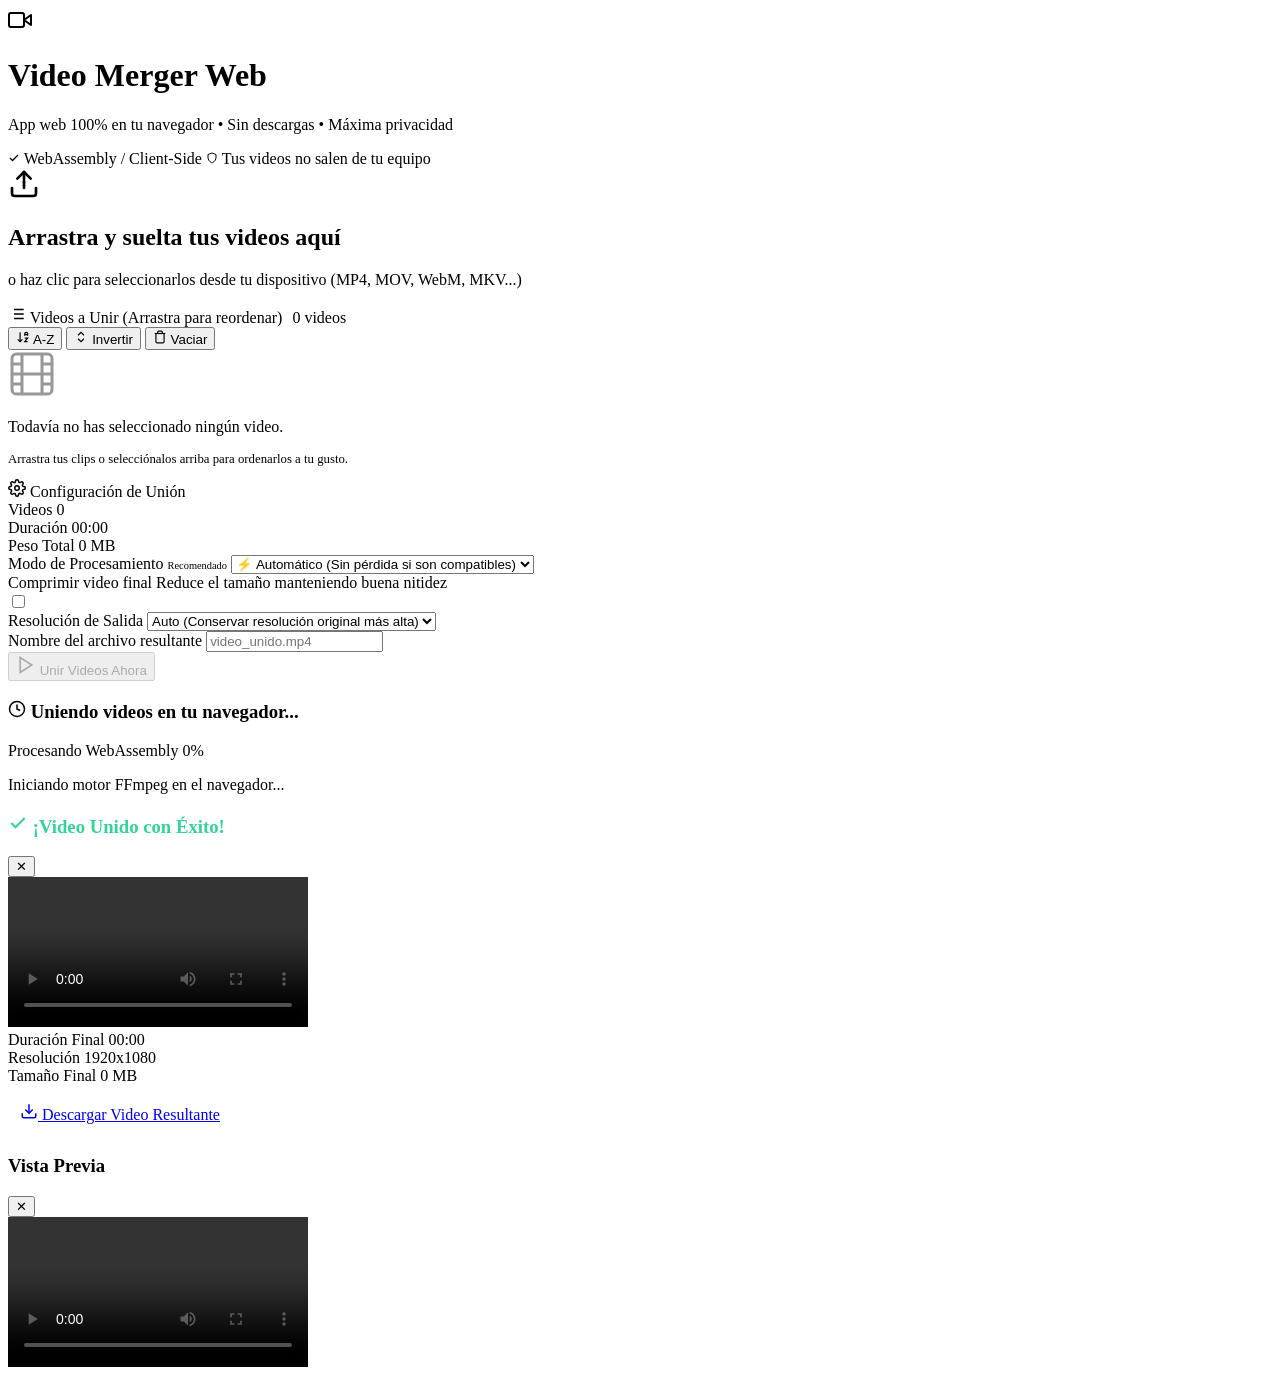
==== static/index.html @ 5179abe3 "Fix SharedArrayBuffer compatibility with core-st and coi-serviceworker" ====
<!DOCTYPE html>
<html lang="es">
<head>
  <meta charset="UTF-8">
  <meta name="viewport" content="width=device-width, initial-scale=1.0">
  <title>Video Merger Web - Unir y Comprimir Videos en tu Navegador</title>
  <link rel="stylesheet" href="static/css/style.css">
  <!-- Enable Cross-Origin Isolation for WebAssembly when supported -->
  <script src="coi-serviceworker.js"></script>
  <!-- Offline Libraries for 100% Client-Side Web Execution -->
  <script src="static/js/sortable.min.js"></script>
  <script src="static/js/ffmpeg.min.js"></script>
</head>
<body>

  <!-- App Header -->
  <header class="app-header">
    <div class="brand-wrapper">
      <div class="brand-icon">
        <svg width="24" height="24" viewBox="0 0 24 24" fill="none" stroke="currentColor" stroke-width="2" stroke-linecap="round" stroke-linejoin="round">
          <polygon points="23 7 16 12 23 17 23 7"></polygon>
          <rect x="1" y="5" width="15" height="14" rx="2" ry="2"></rect>
        </svg>
      </div>
      <div>
        <h1 class="brand-title">Video Merger Web</h1>
        <p class="brand-subtitle">App web 100% en tu navegador • Sin descargas • Máxima privacidad</p>
      </div>
    </div>
    <div class="header-badges">
      <span class="badge badge-emerald">
        <svg width="12" height="12" viewBox="0 0 24 24" fill="none" stroke="currentColor" stroke-width="2.5"><polyline points="20 6 9 17 4 12"></polyline></svg>
        WebAssembly / Client-Side
      </span>
      <span class="badge badge-indigo">
        <svg width="12" height="12" viewBox="0 0 24 24" fill="none" stroke="currentColor" stroke-width="2"><path d="M12 22s8-4 8-10V5l-8-3-8 3v7c0 6 8 10 8 10z"></path></svg>
        Tus videos no salen de tu equipo
      </span>
    </div>
  </header>

  <!-- Main Container -->
  <main class="container">
    
    <!-- Upload Dropzone -->
    <div class="dropzone-container" id="dropzone">
      <input type="file" id="fileInput" multiple accept="video/*" style="display: none;">
      <div class="dropzone-content">
        <div class="upload-icon-circle">
          <svg width="32" height="32" viewBox="0 0 24 24" fill="none" stroke="currentColor" stroke-width="2" stroke-linecap="round" stroke-linejoin="round">
            <path d="M21 15v4a2 2 0 0 1-2 2H5a2 2 0 0 1-2-2v-4"></path>
            <polyline points="17 8 12 3 7 8"></polyline>
            <line x1="12" y1="3" x2="12" y2="15"></line>
          </svg>
        </div>
        <div>
          <h2 class="upload-text-title">Arrastra y suelta tus videos aquí</h2>
          <p class="upload-text-sub">o haz clic para seleccionarlos desde tu dispositivo (MP4, MOV, WebM, MKV...)</p>
        </div>
      </div>
    </div>

    <!-- Main Workspace Grid -->
    <div class="main-grid">
      
      <!-- Video List Panel -->
      <section class="panel">
        <div class="panel-header">
          <div class="panel-title">
            <svg width="18" height="18" viewBox="0 0 24 24" fill="none" stroke="currentColor" stroke-width="2"><line x1="8" y1="6" x2="21" y2="6"></line><line x1="8" y1="12" x2="21" y2="12"></line><line x1="8" y1="18" x2="21" y2="18"></line><line x1="3" y1="6" x2="3.01" y2="6"></line><line x1="3" y1="12" x2="3.01" y2="12"></line><line x1="3" y1="18" x2="3.01" y2="18"></line></svg>
            <span>Videos a Unir (Arrastra para reordenar)</span>
            <span id="badgeCount" class="order-badge" style="margin-left: 6px;">0 videos</span>
          </div>
          <div class="panel-actions">
            <button class="btn btn-secondary" id="btnSortName" title="Ordenar de A a Z">
              <svg width="14" height="14" viewBox="0 0 24 24" fill="none" stroke="currentColor" stroke-width="2"><path d="m3 16 4 4 4-4"></path><path d="M7 20V4"></path><path d="M20 8h-5"></path><path d="M15 10V6.5a2.5 2.5 0 0 1 5 0V10"></path><path d="M15 14h5l-5 6h5"></path></svg>
              A-Z
            </button>
            <button class="btn btn-secondary" id="btnReverseOrder" title="Invertir el orden">
              <svg width="14" height="14" viewBox="0 0 24 24" fill="none" stroke="currentColor" stroke-width="2"><path d="m7 15 5 5 5-5"></path><path d="m7 9 5-5 5 5"></path></svg>
              Invertir
            </button>
            <button class="btn btn-secondary" id="btnClearAll" title="Vaciar la lista">
              <svg width="14" height="14" viewBox="0 0 24 24" fill="none" stroke="currentColor" stroke-width="2"><polyline points="3 6 5 6 21 6"></polyline><path d="M19 6v14a2 2 0 0 1-2 2H7a2 2 0 0 1-2-2V6m3 0V4a2 2 0 0 1 2-2h4a2 2 0 0 1 2 2v2"></path></svg>
              Vaciar
            </button>
          </div>
        </div>

        <!-- Video Item Container (Sortable) -->
        <div class="video-list-container" id="videoList">
          <!-- Empty State -->
          <div class="empty-state" id="emptyState">
            <svg width="48" height="48" viewBox="0 0 24 24" fill="none" stroke="currentColor" stroke-width="1.5" style="opacity: 0.4;">
              <rect x="2" y="2" width="20" height="20" rx="2.18" ry="2.18"></rect>
              <line x1="7" y1="2" x2="7" y2="22"></line>
              <line x1="17" y1="2" x2="17" y2="22"></line>
              <line x1="2" y1="12" x2="22" y2="12"></line>
              <line x1="2" y1="7" x2="7" y2="7"></line>
              <line x1="2" y1="17" x2="7" y2="17"></line>
              <line x1="17" y1="17" x2="22" y2="17"></line>
              <line x1="17" y1="7" x2="22" y2="7"></line>
            </svg>
            <p>Todavía no has seleccionado ningún video.</p>
            <p style="font-size: 0.8rem; color: var(--text-dim);">Arrastra tus clips o selecciónalos arriba para ordenarlos a tu gusto.</p>
          </div>
        </div>
      </section>

      <!-- Settings & Action Panel -->
      <aside class="panel">
        <div class="panel-header">
          <div class="panel-title">
            <svg width="18" height="18" viewBox="0 0 24 24" fill="none" stroke="currentColor" stroke-width="2"><circle cx="12" cy="12" r="3"></circle><path d="M19.4 15a1.65 1.65 0 0 0 .33 1.82l.06.06a2 2 0 0 1 0 2.83 2 2 0 0 1-2.83 0l-.06-.06a1.65 1.65 0 0 0-1.82-.33 1.65 1.65 0 0 0-1 1.51V21a2 2 0 0 1-2 2 2 2 0 0 1-2-2v-.09A1.65 1.65 0 0 0 9 19.4a1.65 1.65 0 0 0-1.82.33l-.06.06a2 2 0 0 1-2.83 0 2 2 0 0 1 0-2.83l.06-.06a1.65 1.65 0 0 0 .33-1.82 1.65 1.65 0 0 0-1.51-1H3a2 2 0 0 1-2-2 2 2 0 0 1 2-2h.09A1.65 1.65 0 0 0 4.6 9a1.65 1.65 0 0 0-.33-1.82l-.06-.06a2 2 0 0 1 0-2.83 2 2 0 0 1 2.83 0l.06.06a1.65 1.65 0 0 0 1.82.33H9a1.65 1.65 0 0 0 1-1.51V3a2 2 0 0 1 2-2 2 2 0 0 1 2 2v.09a1.65 1.65 0 0 0 1 1.51 1.65 1.65 0 0 0 1.82-.33l.06-.06a2 2 0 0 1 2.83 0 2 2 0 0 1 0 2.83l-.06.06a1.65 1.65 0 0 0-.33 1.82V9a1.65 1.65 0 0 0 1.51 1H21a2 2 0 0 1 2 2 2 2 0 0 1-2 2h-.09a1.65 1.65 0 0 0-1.51 1z"></path></svg>
            <span>Configuración de Unión</span>
          </div>
        </div>

        <div class="settings-body">
          
          <!-- Summary Stats -->
          <div class="stats-card">
            <div class="stat-item">
              <span class="stat-label">Videos</span>
              <span class="stat-value" id="statVideosCount">0</span>
            </div>
            <div class="stat-item">
              <span class="stat-label">Duración</span>
              <span class="stat-value" id="statDuration">00:00</span>
            </div>
            <div class="stat-item">
              <span class="stat-label">Peso Total</span>
              <span class="stat-value" id="statSize">0 MB</span>
            </div>
          </div>

          <!-- Merge Mode Selector -->
          <div class="form-group">
            <label class="form-label" for="mergeMode">
              Modo de Procesamiento
              <span class="badge badge-emerald" style="font-size: 0.65rem;">Recomendado</span>
            </label>
            <select class="form-select" id="mergeMode">
              <option value="auto" selected>⚡ Automático (Sin pérdida si son compatibles)</option>
              <option value="direct">🎬 Copia Directa (Sin pérdida, ultrarrápido)</option>
              <option value="reencode">🗜️ Normalizar y Re-codificar todo</option>
            </select>
          </div>

          <!-- Compression Toggle Switch -->
          <div class="toggle-switch-wrapper">
            <div class="toggle-info">
              <span class="toggle-title">Comprimir video final</span>
              <span class="toggle-desc">Reduce el tamaño manteniendo buena nitidez</span>
            </div>
            <label class="switch">
              <input type="checkbox" id="compressToggle">
              <span class="slider"></span>
            </label>
          </div>

          <!-- Quality Preset -->
          <div class="form-group" id="presetGroup" style="display: none;">
            <label class="form-label" for="qualityPreset">Calidad & Nivel de Compresión</label>
            <select class="form-select" id="qualityPreset">
              <option value="balanced" selected>⚖️ Equilibrado (Recomendado, reduce ~50% peso)</option>
              <option value="lossless">💎 Máxima Calidad (CRF 18, casi idéntico al máster)</option>
              <option value="compact">📦 Alta Compresión (Muy ligero para WhatsApp/Web)</option>
            </select>
          </div>

          <!-- Target Resolution -->
          <div class="form-group">
            <label class="form-label" for="targetRes">Resolución de Salida</label>
            <select class="form-select" id="targetRes">
              <option value="auto" selected>Auto (Conservar resolución original más alta)</option>
              <option value="1080p">1080p Full HD (1920x1080)</option>
              <option value="720p">720p HD (1280x720)</option>
            </select>
          </div>

          <!-- Custom Output Filename -->
          <div class="form-group">
            <label class="form-label" for="outputFilename">Nombre del archivo resultante</label>
            <input type="text" class="form-input" id="outputFilename" placeholder="video_unido.mp4">
          </div>

          <!-- Main CTA Button -->
          <button class="btn btn-primary btn-large" id="btnStartMerge" disabled>
            <svg width="20" height="20" viewBox="0 0 24 24" fill="none" stroke="currentColor" stroke-width="2"><polygon points="5 3 19 12 5 21 5 3"></polygon></svg>
            <span>Unir Videos Ahora</span>
          </button>

        </div>
      </aside>

    </div>
  </main>

  <!-- Progress / Merging Modal -->
  <div class="modal-overlay" id="progressModal">
    <div class="modal-content" style="max-width: 500px;">
      <div class="modal-header">
        <h3 class="panel-title">
          <svg width="18" height="18" viewBox="0 0 24 24" fill="none" stroke="currentColor" stroke-width="2"><circle cx="12" cy="12" r="10"></circle><polyline points="12 6 12 12 16 14"></polyline></svg>
          <span>Uniendo videos en tu navegador...</span>
        </h3>
      </div>
      <div class="modal-body">
        <div class="progress-card">
          <div class="progress-header">
            <span class="progress-title">Procesando WebAssembly</span>
            <span class="progress-pct" id="progressPct">0%</span>
          </div>
          <div class="progress-track">
            <div class="progress-bar-fill" id="progressBar"></div>
          </div>
          <p class="progress-message" id="progressMessage">Iniciando motor FFmpeg en el navegador...</p>
        </div>
      </div>
    </div>
  </div>

  <!-- Result Modal -->
  <div class="modal-overlay" id="resultModal">
    <div class="modal-content" style="max-width: 720px;">
      <div class="modal-header">
        <h3 class="panel-title" style="color: #34d399;">
          <svg width="20" height="20" viewBox="0 0 24 24" fill="none" stroke="currentColor" stroke-width="2.5"><polyline points="20 6 9 17 4 12"></polyline></svg>
          <span>¡Video Unido con Éxito!</span>
        </h3>
        <button class="btn-icon" id="btnCloseResult" title="Cerrar">✕</button>
      </div>
      <div class="modal-body">
        <!-- Player -->
        <video id="resultVideoPlayer" class="modal-video-player" controls autoplay playsinline></video>

        <!-- Stats Box -->
        <div class="result-stats-box">
          <div class="stat-item">
            <span class="stat-label">Duración Final</span>
            <span class="stat-value" id="resDuration">00:00</span>
          </div>
          <div class="stat-item">
            <span class="stat-label">Resolución</span>
            <span class="stat-value" id="resResolution">1920x1080</span>
          </div>
          <div class="stat-item">
            <span class="stat-label">Tamaño Final</span>
            <span class="stat-value" id="resSize">0 MB</span>
          </div>
        </div>

        <!-- Result Action Buttons -->
        <div style="display: flex; gap: 10px; margin-top: 5px;">
          <a id="btnDownloadResult" class="btn btn-primary" style="flex: 1; padding: 12px;" href="#" download>
            <svg width="18" height="18" viewBox="0 0 24 24" fill="none" stroke="currentColor" stroke-width="2"><path d="M21 15v4a2 2 0 0 1-2 2H5a2 2 0 0 1-2-2v-4"></path><polyline points="7 10 12 15 17 10"></polyline><line x1="12" y1="15" x2="12" y2="3"></line></svg>
            Descargar Video Resultante
          </a>
        </div>
      </div>
    </div>
  </div>

  <!-- Preview Modal for single clip -->
  <div class="modal-overlay" id="previewModal">
    <div class="modal-content">
      <div class="modal-header">
        <h3 class="panel-title" id="previewTitle">Vista Previa</h3>
        <button class="btn-icon" id="btnClosePreview">✕</button>
      </div>
      <div class="modal-body">
        <video id="previewVideoPlayer" class="modal-video-player" controls playsinline></video>
      </div>
    </div>
  </div>

  <script src="static/js/app.js"></script>
</body>
</html>
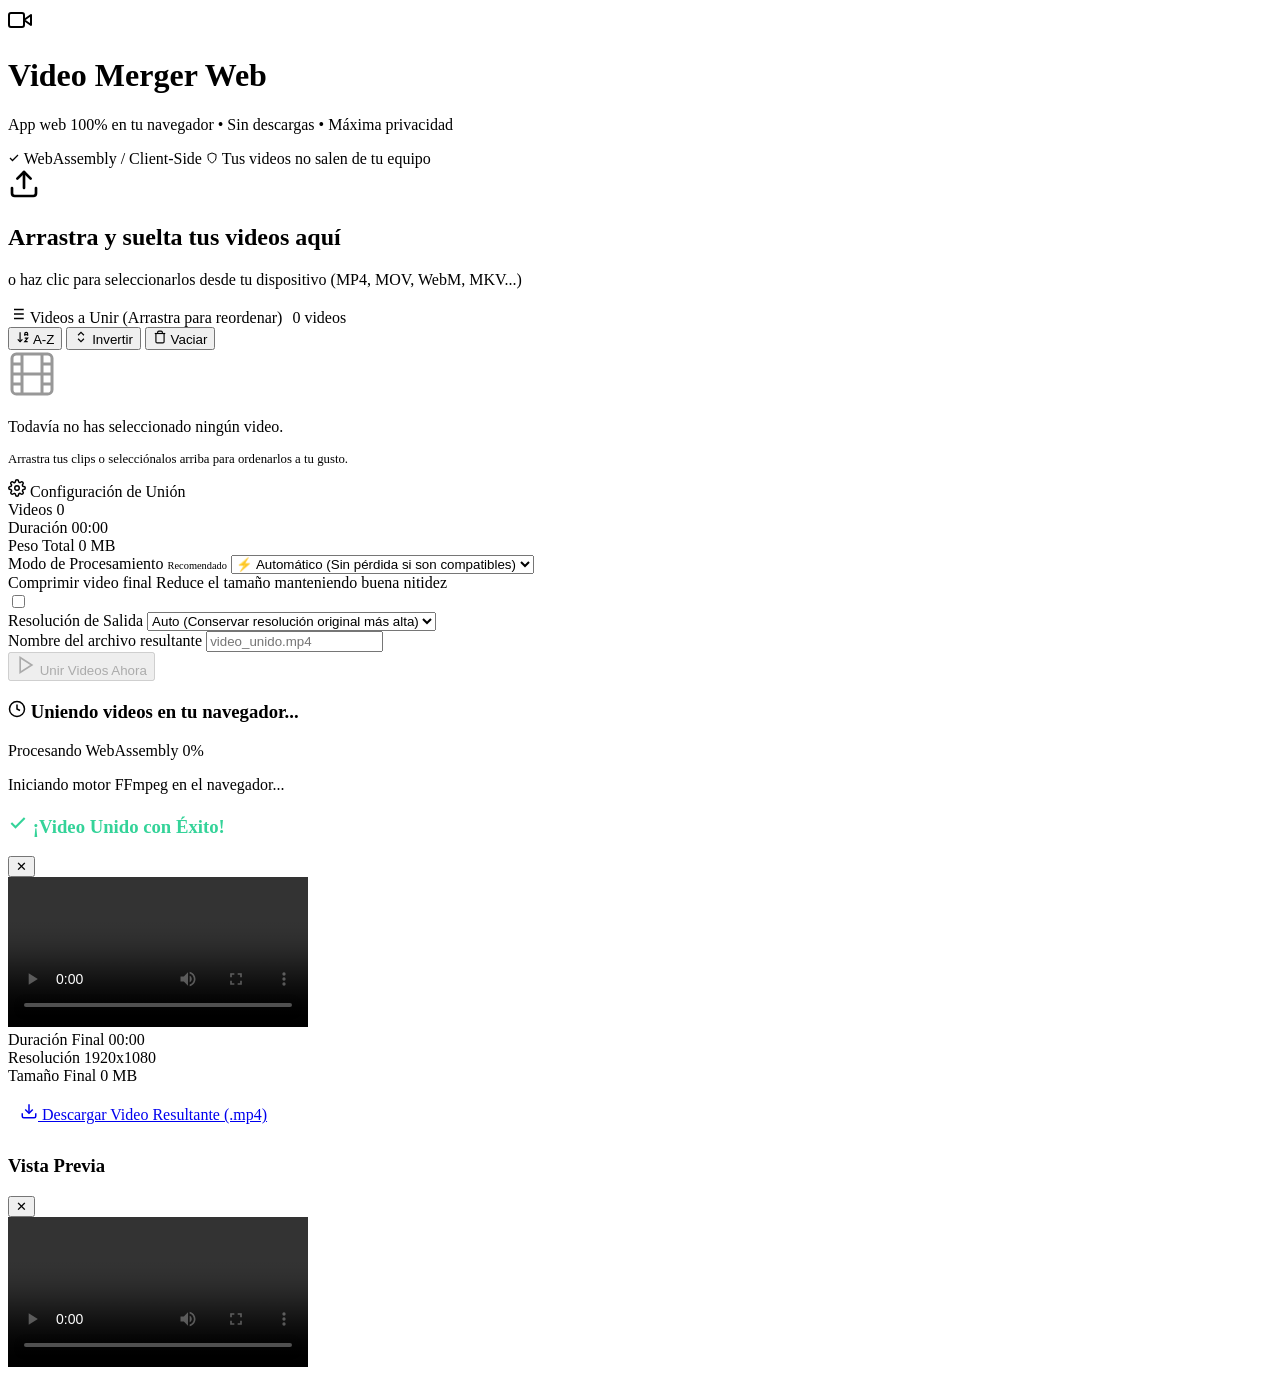
==== commit c5059e0c: "Fix output video missing .mp4 extension and improve download handling" ====
--- a/static/index.html
+++ b/static/index.html
@@ -233,7 +233,7 @@
       </div>
       <div class="modal-body">
         <!-- Player -->
-        <video id="resultVideoPlayer" class="modal-video-player" controls autoplay playsinline></video>
+        <video id="resultVideoPlayer" class="modal-video-player" controls controlsList="nodownload" playsinline></video>
 
         <!-- Stats Box -->
         <div class="result-stats-box">
@@ -253,9 +253,9 @@
 
         <!-- Result Action Buttons -->
         <div style="display: flex; gap: 10px; margin-top: 5px;">
-          <a id="btnDownloadResult" class="btn btn-primary" style="flex: 1; padding: 12px;" href="#" download>
+          <a id="btnDownloadResult" class="btn btn-primary" style="flex: 1; padding: 12px;" href="javascript:void(0);" download="video_unido.mp4">
             <svg width="18" height="18" viewBox="0 0 24 24" fill="none" stroke="currentColor" stroke-width="2"><path d="M21 15v4a2 2 0 0 1-2 2H5a2 2 0 0 1-2-2v-4"></path><polyline points="7 10 12 15 17 10"></polyline><line x1="12" y1="15" x2="12" y2="3"></line></svg>
-            Descargar Video Resultante
+            Descargar Video Resultante (.mp4)
           </a>
         </div>
       </div>
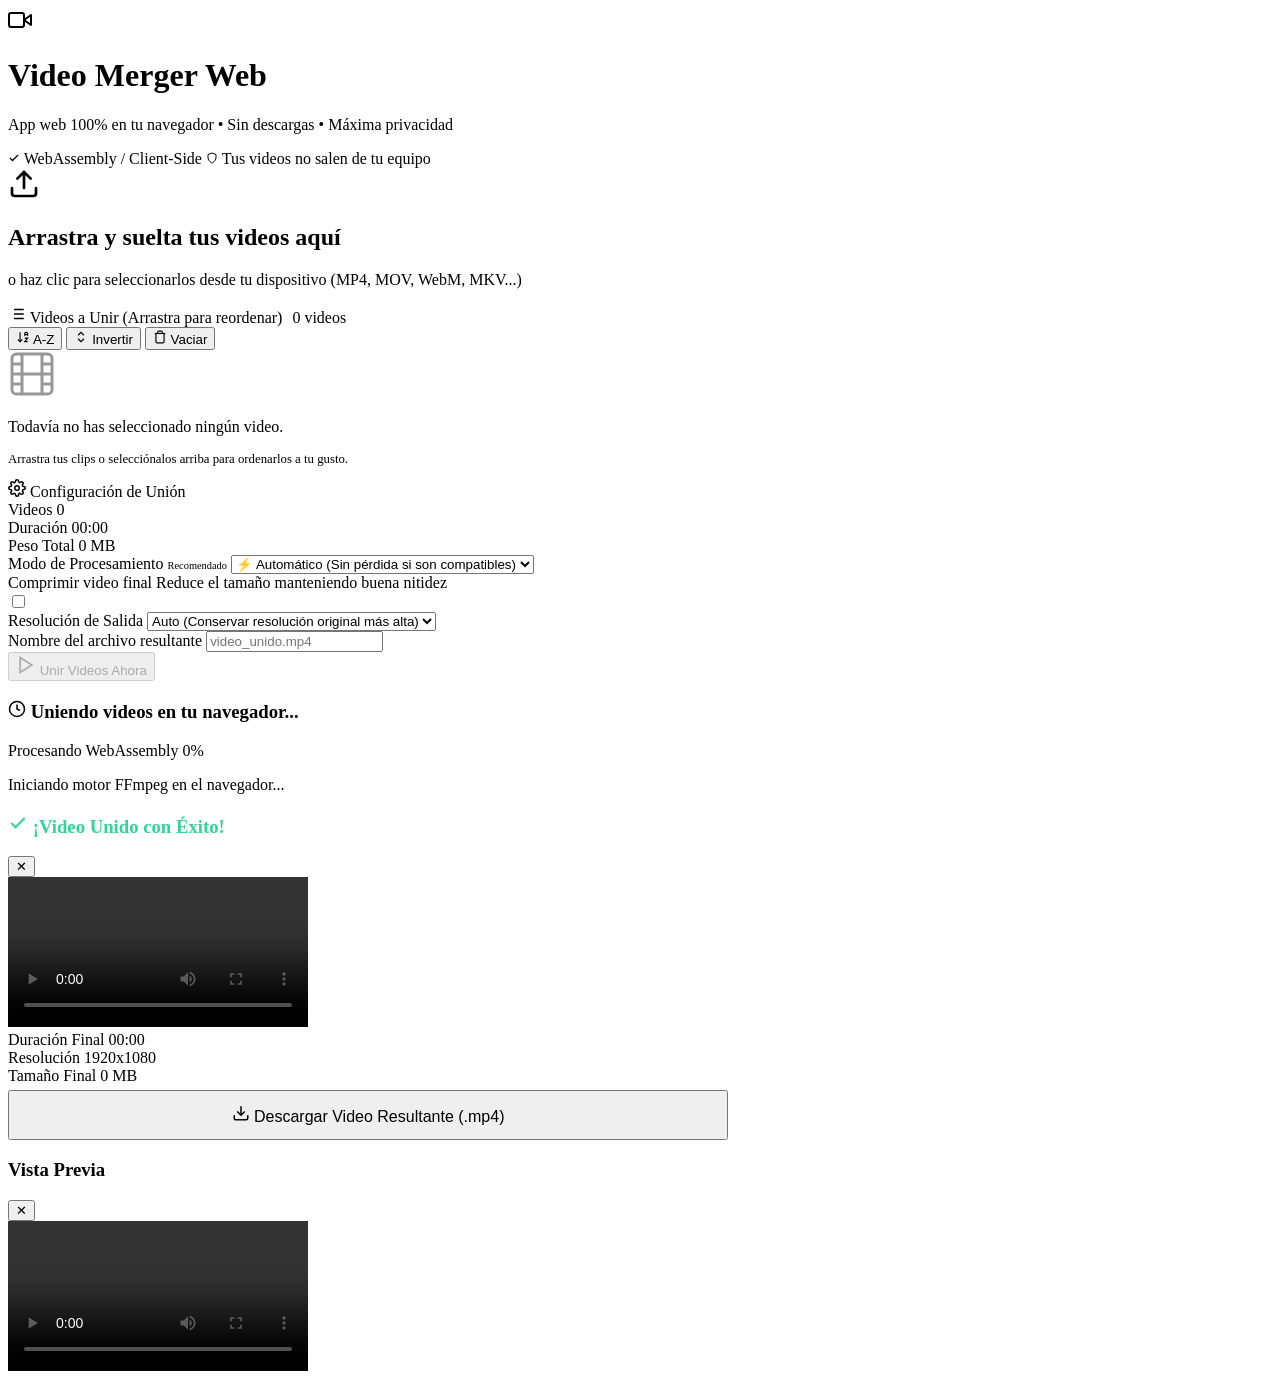
==== commit 915809c6: "Fix: Solucionar boton de descarga de video unido" ====
--- a/static/index.html
+++ b/static/index.html
@@ -253,10 +253,10 @@
 
         <!-- Result Action Buttons -->
         <div style="display: flex; gap: 10px; margin-top: 5px;">
-          <a id="btnDownloadResult" class="btn btn-primary" style="flex: 1; padding: 12px;" href="javascript:void(0);" download="video_unido.mp4">
+          <button type="button" id="btnDownloadResult" class="btn btn-primary" style="flex: 1; padding: 12px; font-size: 1rem; cursor: pointer;">
             <svg width="18" height="18" viewBox="0 0 24 24" fill="none" stroke="currentColor" stroke-width="2"><path d="M21 15v4a2 2 0 0 1-2 2H5a2 2 0 0 1-2-2v-4"></path><polyline points="7 10 12 15 17 10"></polyline><line x1="12" y1="15" x2="12" y2="3"></line></svg>
             Descargar Video Resultante (.mp4)
-          </a>
+          </button>
         </div>
       </div>
     </div>
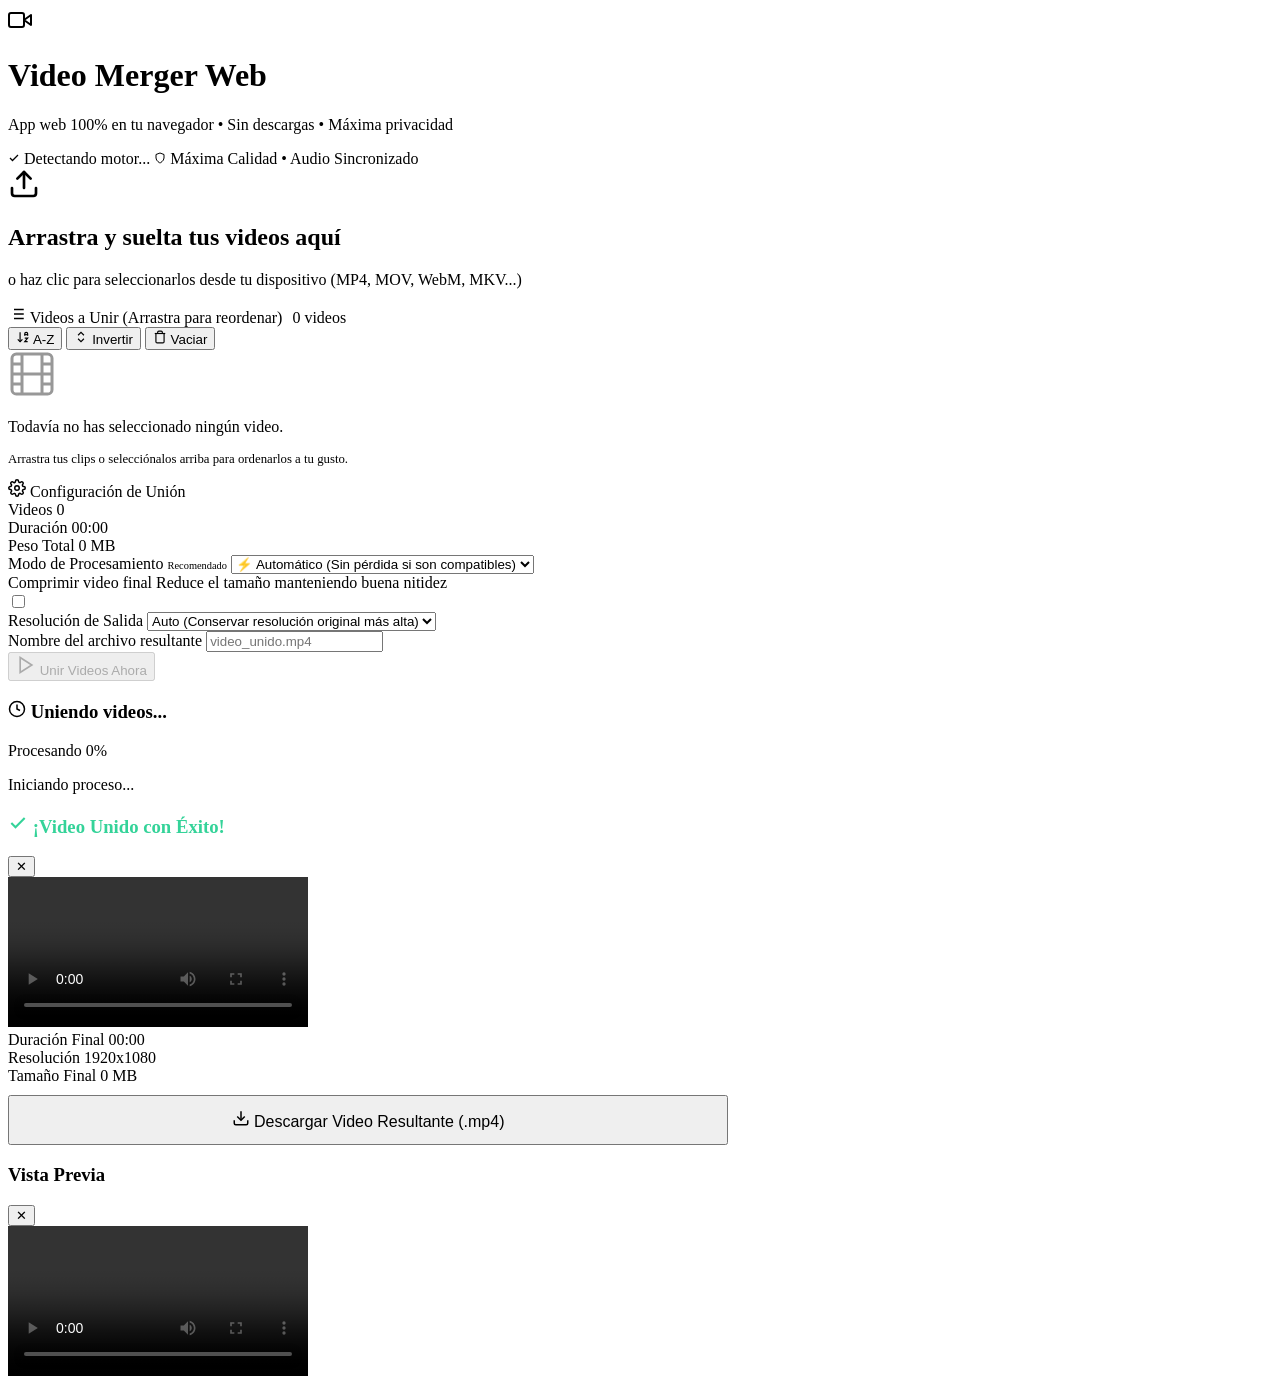
==== commit d4785e19: "Fix video merging stability, audio normalization, PTS sync and hybrid engine" ====
--- a/static/index.html
+++ b/static/index.html
@@ -28,13 +28,13 @@
       </div>
     </div>
     <div class="header-badges">
-      <span class="badge badge-emerald">
+      <span class="badge badge-emerald" id="engineBadge">
         <svg width="12" height="12" viewBox="0 0 24 24" fill="none" stroke="currentColor" stroke-width="2.5"><polyline points="20 6 9 17 4 12"></polyline></svg>
-        WebAssembly / Client-Side
+        Detectando motor...
       </span>
       <span class="badge badge-indigo">
         <svg width="12" height="12" viewBox="0 0 24 24" fill="none" stroke="currentColor" stroke-width="2"><path d="M12 22s8-4 8-10V5l-8-3-8 3v7c0 6 8 10 8 10z"></path></svg>
-        Tus videos no salen de tu equipo
+        Máxima Calidad • Audio Sincronizado
       </span>
     </div>
   </header>
@@ -203,19 +203,19 @@
       <div class="modal-header">
         <h3 class="panel-title">
           <svg width="18" height="18" viewBox="0 0 24 24" fill="none" stroke="currentColor" stroke-width="2"><circle cx="12" cy="12" r="10"></circle><polyline points="12 6 12 12 16 14"></polyline></svg>
-          <span>Uniendo videos en tu navegador...</span>
+          <span id="modalProgressTitle">Uniendo videos...</span>
         </h3>
       </div>
       <div class="modal-body">
         <div class="progress-card">
           <div class="progress-header">
-            <span class="progress-title">Procesando WebAssembly</span>
+            <span class="progress-title" id="progressSubTitle">Procesando</span>
             <span class="progress-pct" id="progressPct">0%</span>
           </div>
           <div class="progress-track">
             <div class="progress-bar-fill" id="progressBar"></div>
           </div>
-          <p class="progress-message" id="progressMessage">Iniciando motor FFmpeg en el navegador...</p>
+          <p class="progress-message" id="progressMessage">Iniciando proceso...</p>
         </div>
       </div>
     </div>
@@ -252,10 +252,14 @@
         </div>
 
         <!-- Result Action Buttons -->
-        <div style="display: flex; gap: 10px; margin-top: 5px;">
+        <div style="display: flex; gap: 10px; margin-top: 10px;">
           <button type="button" id="btnDownloadResult" class="btn btn-primary" style="flex: 1; padding: 12px; font-size: 1rem; cursor: pointer;">
             <svg width="18" height="18" viewBox="0 0 24 24" fill="none" stroke="currentColor" stroke-width="2"><path d="M21 15v4a2 2 0 0 1-2 2H5a2 2 0 0 1-2-2v-4"></path><polyline points="7 10 12 15 17 10"></polyline><line x1="12" y1="15" x2="12" y2="3"></line></svg>
             Descargar Video Resultante (.mp4)
+          </button>
+          <button type="button" id="btnOpenFolder" class="btn btn-secondary" style="display: none; padding: 12px 18px; font-size: 1rem; cursor: pointer;" title="Abrir carpeta de salida en el Explorador de Windows">
+            <svg width="18" height="18" viewBox="0 0 24 24" fill="none" stroke="currentColor" stroke-width="2"><path d="M22 19a2 2 0 0 1-2 2H4a2 2 0 0 1-2-2V5a2 2 0 0 1 2-2h5l2 3h9a2 2 0 0 1 2 2z"></path></svg>
+            Abrir Carpeta
           </button>
         </div>
       </div>
